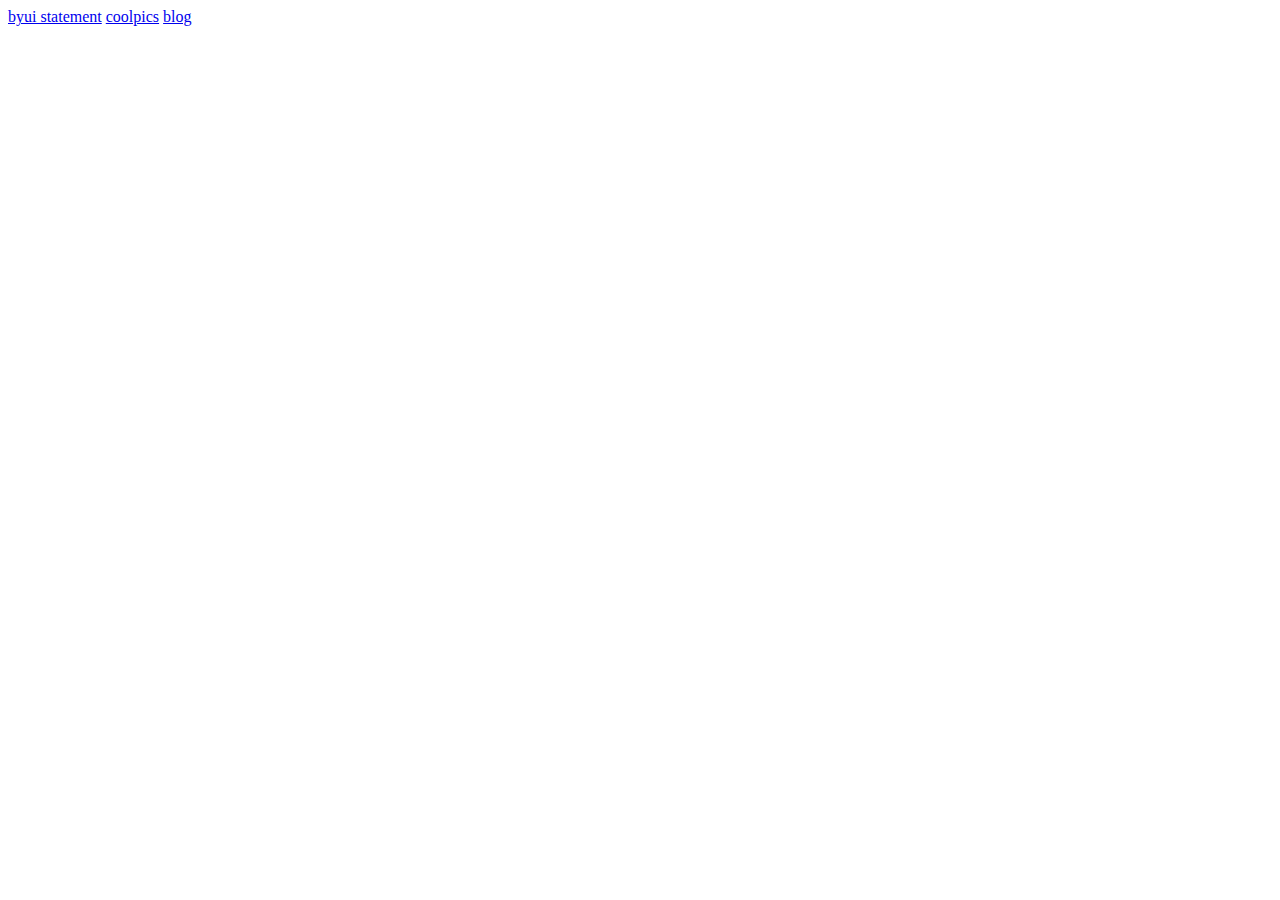
==== index.html @ 5fedaddf "finished Making book blog part 1" ====
<!DOCTYPE html>
<html lang="en">
<head>
    <meta charset="UTF-8">
    <meta name="viewport" content="width=device-width, initial-scale=1.0">
    <title>Document</title>
    <link href="main.css" rel="stylesheet">
</head>
<body>
    <a href="./Milestones/Mile Stone 1/index.html">byui statement</a>
    <a href="./Milestones/Milestone 3/coolpics/index.html">coolpics</a>
    <a href="./Milestones/Milestone 4/Bookblog/index.html">blog</a>
</body>
</html>
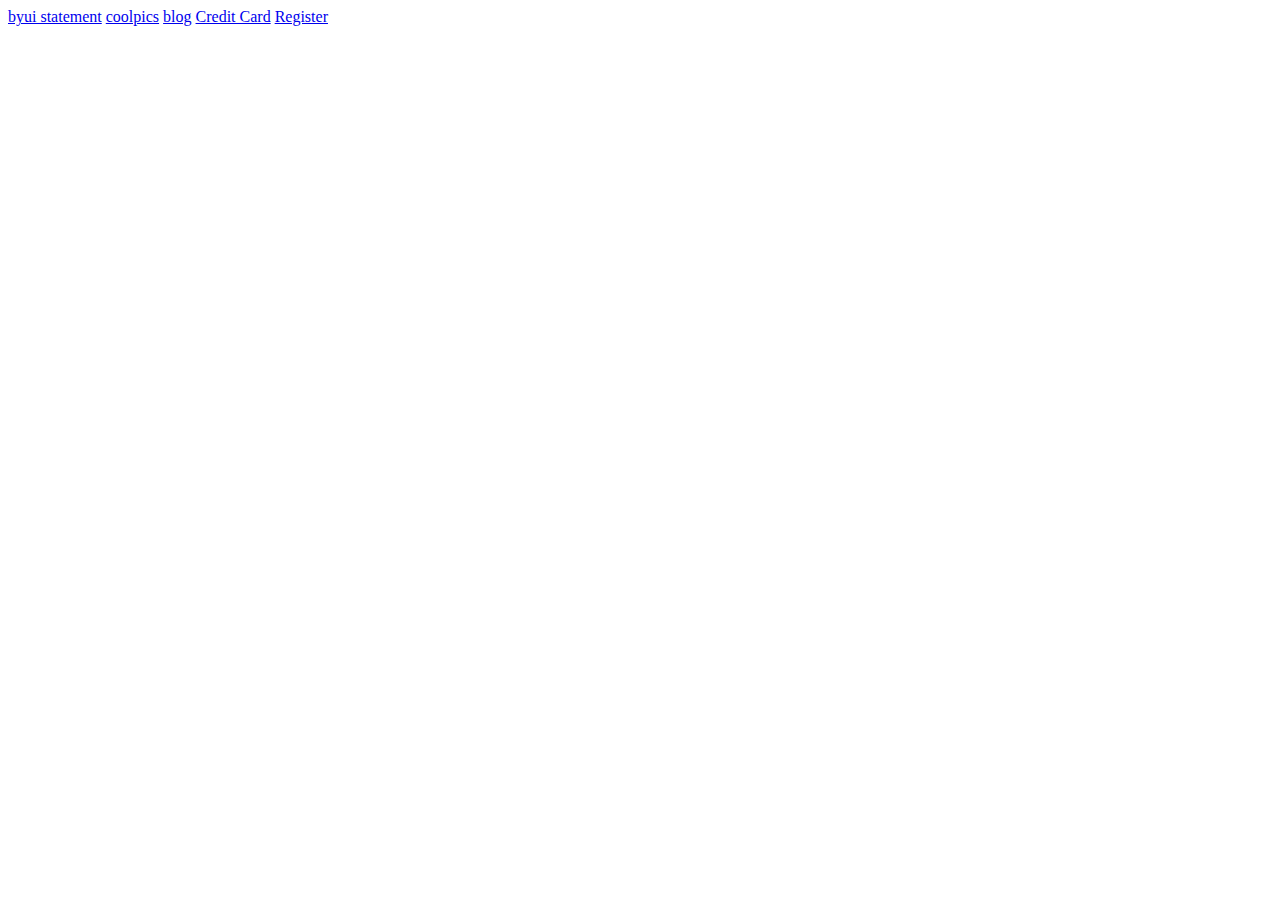
==== commit 48f89ab7: "finished register" ====
--- a/index.html
+++ b/index.html
@@ -7,8 +7,10 @@
     <link href="main.css" rel="stylesheet">
 </head>
 <body>
-    <a href="./Milestones/Mile Stone 1/index.html">byui statement</a>
-    <a href="./Milestones/Milestone 3/coolpics/index.html">coolpics</a>
-    <a href="./Milestones/Milestone 4/Bookblog/index.html">blog</a>
+    <a href="./mission/missionStatement/index.html">byui statement</a>
+    <a href="./mission/coolpics/index.html">coolpics</a>
+    <a href="./mission/Blog/Bookblog/index.html">blog</a>
+    <a href="./mission/credit-card/index.html">Credit Card</a>
+    <a href="./mission/register/index.html">Register</a>
 </body>
 </html>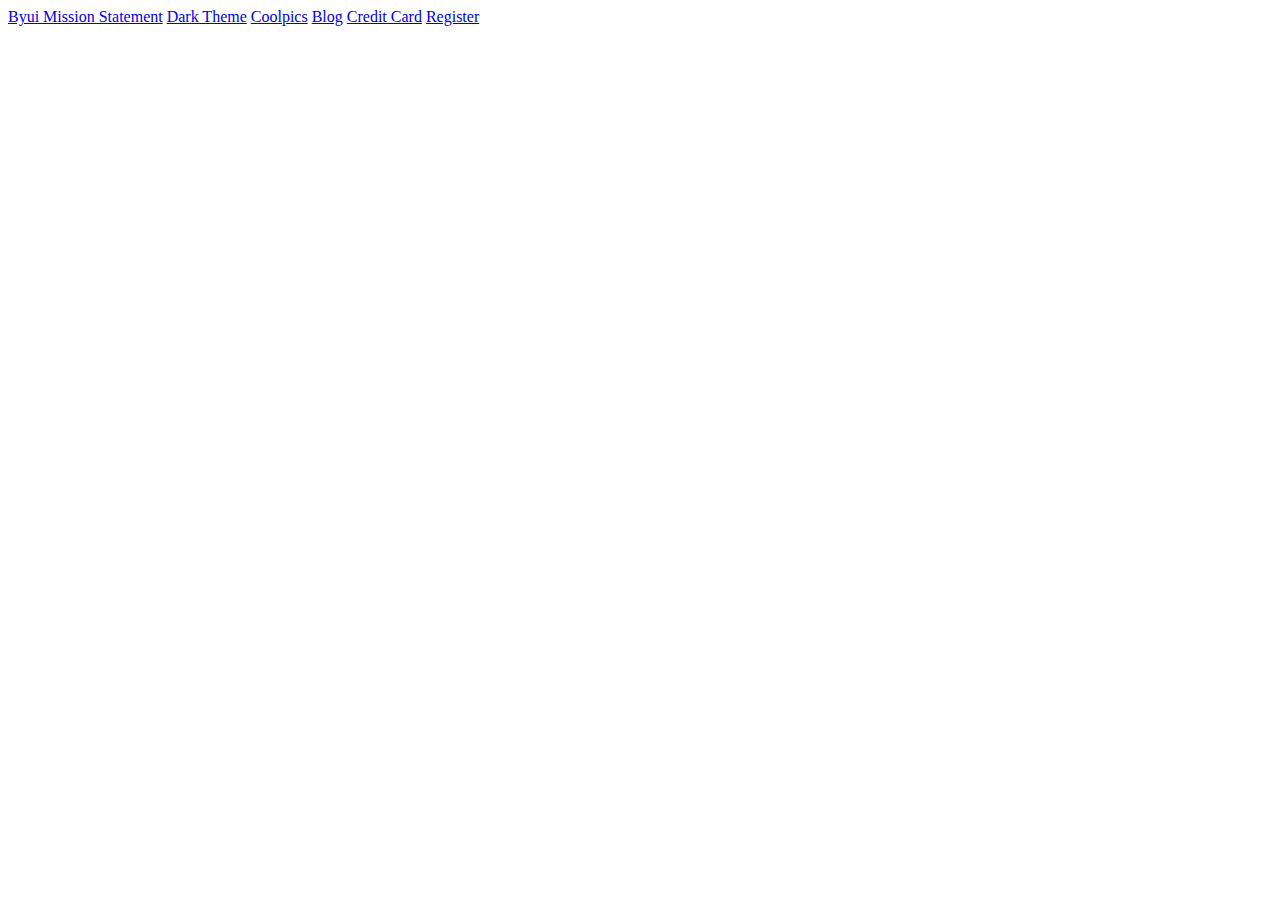
==== commit 9f94db82: "fixed links" ====
--- a/index.html
+++ b/index.html
@@ -7,9 +7,10 @@
     <link href="main.css" rel="stylesheet">
 </head>
 <body>
-    <a href="./mission/missionStatement/index.html">byui statement</a>
-    <a href="./mission/coolpics/index.html">coolpics</a>
-    <a href="./mission/Blog/Bookblog/index.html">blog</a>
+    <a href="./mission/missionStatement/index.html">Byui Mission Statement</a>
+    <a href="./mission/missionStatementDark/indexDarkTheme.html">Dark Theme</a>
+    <a href="./mission/coolpics/index.html">Coolpics</a>
+    <a href="./mission/Blog/Bookblog/index.html">Blog</a>
     <a href="./mission/credit-card/index.html">Credit Card</a>
     <a href="./mission/register/index.html">Register</a>
 </body>
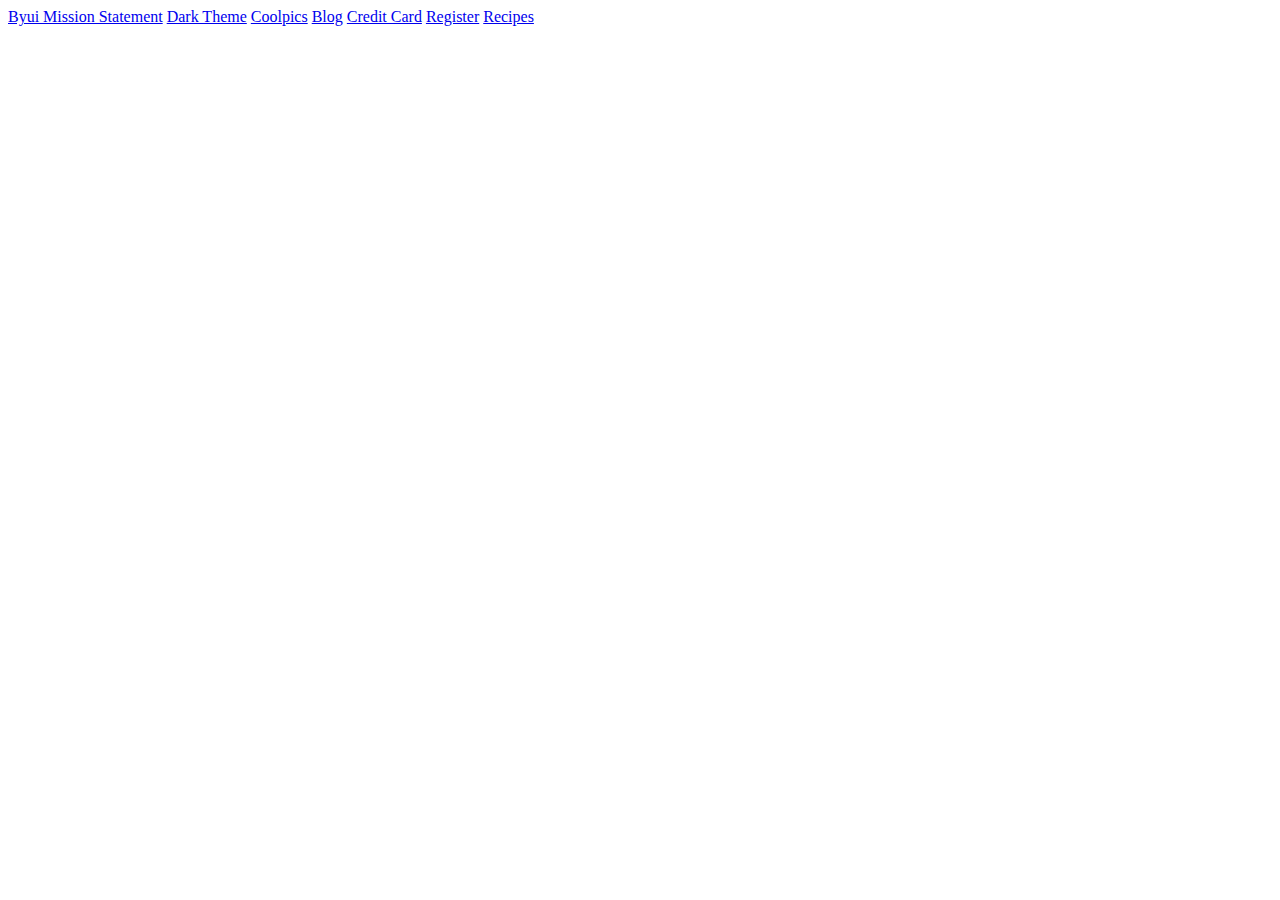
==== commit 0a43fc27: "finished recipebook" ====
--- a/index.html
+++ b/index.html
@@ -13,5 +13,6 @@
     <a href="./mission/Blog/Bookblog/index.html">Blog</a>
     <a href="./mission/credit-card/index.html">Credit Card</a>
     <a href="./mission/register/index.html">Register</a>
+    <a href="./mission/recipes/index.html">Recipes</a>
 </body>
 </html>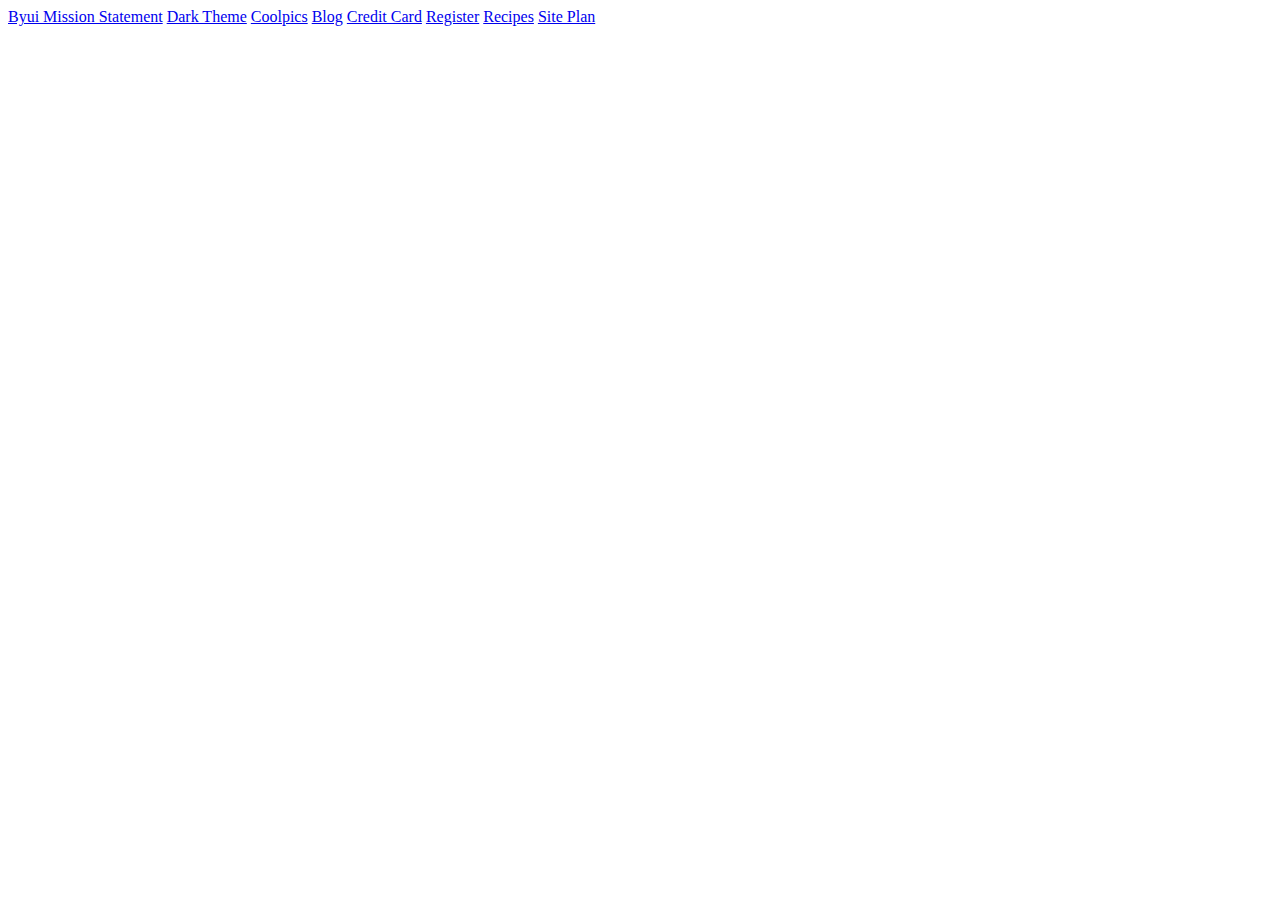
==== commit 74c1b1aa: "added link to main index.html" ====
--- a/index.html
+++ b/index.html
@@ -14,5 +14,6 @@
     <a href="./mission/credit-card/index.html">Credit Card</a>
     <a href="./mission/register/index.html">Register</a>
     <a href="./mission/recipes/index.html">Recipes</a>
+    <a href="./mission/budget-tracker/site-plan.html">Site Plan</a>
 </body>
 </html>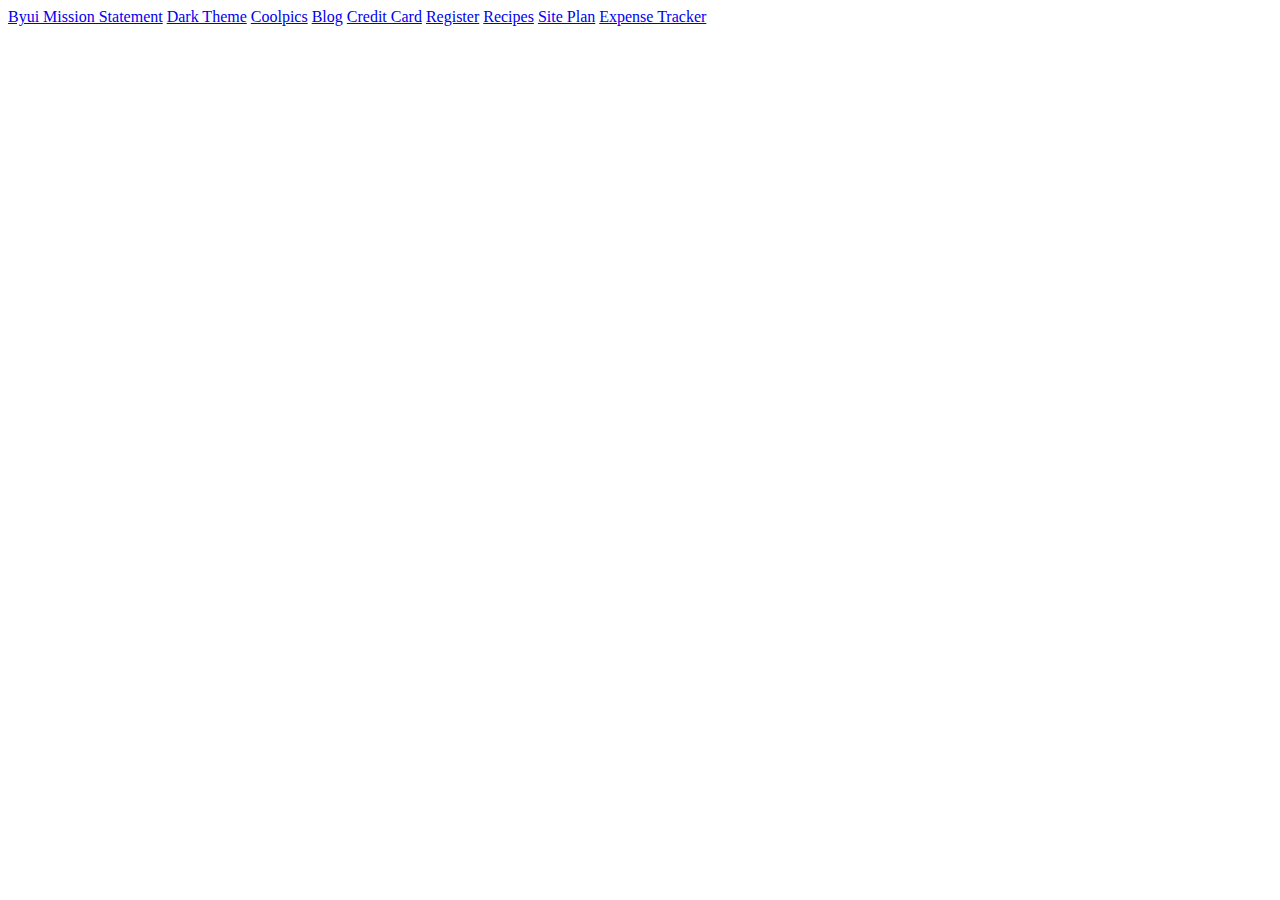
==== commit 8ec4e529: "Added a link to my final project" ====
--- a/index.html
+++ b/index.html
@@ -14,6 +14,8 @@
     <a href="./mission/credit-card/index.html">Credit Card</a>
     <a href="./mission/register/index.html">Register</a>
     <a href="./mission/recipes/index.html">Recipes</a>
-    <a href="./mission/budget-tracker/site-plan.html">Site Plan</a>
+    <a href="./mission/Expense-tracker/html/site-plan.html">Site Plan</a>
+    <a href="./mission/Expense-tracker/html/expense-tracker-home.html">Expense Tracker</a>
+    
 </body>
 </html>